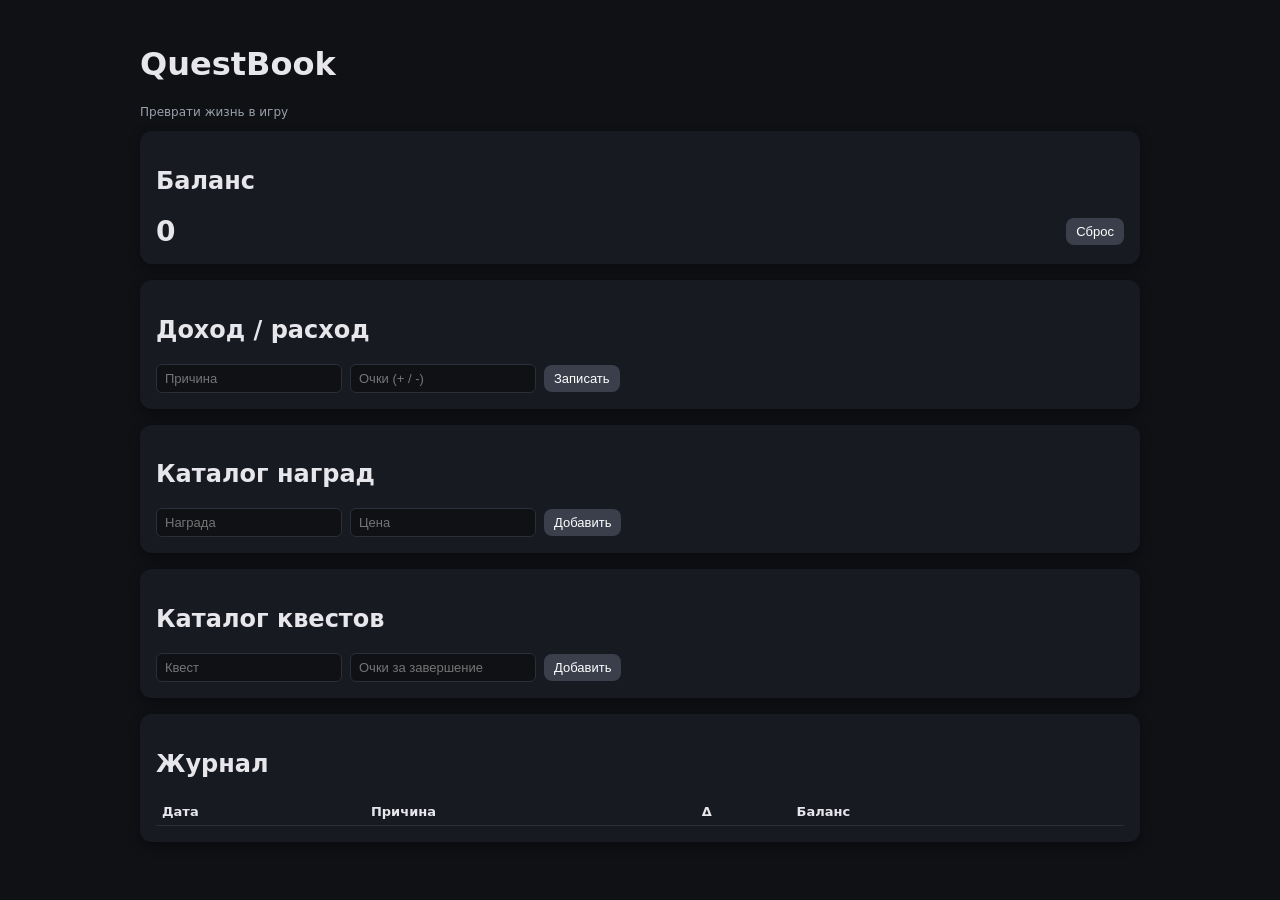
==== index.html @ 6b730c9b "new symb" ====
<!DOCTYPE html>
<html lang="ru">
<head>
  <meta charset="UTF-8" />
  <meta name="viewport" content="width=device-width, initial-scale=1.0" />
  <title>QuestBook — экономика очков</title>
  <style>
    body {
      font-family: system-ui, -apple-system, BlinkMacSystemFont, sans-serif;
      background: #0f1115;
      color: #e6e6eb;
      margin: 0;
      padding: 24px;
    }
    h1, h2 {
      font-weight: 600;
    }
    .container {
      max-width: 1000px;
      margin: 0 auto;
    }
    .card {
      background: #171a21;
      border-radius: 12px;
      padding: 16px;
      margin-bottom: 16px;
      box-shadow: 0 4px 12px rgba(0,0,0,0.4);
    }
    .row {
      display: flex;
      gap: 8px;
      flex-wrap: wrap;
      align-items: center;
    }
    button {
      background:  #3a3f4b;
      border: none;
      border-radius: 8px;
      padding: 6px 10px;
      color: white;
      cursor: pointer;
      font-size: 13px;
    }
    button.secondary { background: #3a3f4b; }
    button.danger { background: #b63c3c; }
    button.delete {
      background: transparent;
      color: #9aa0ac;
      border: none;
      cursor: pointer;
      font-size: 100%;
      padding-right: 0%;
    }
    button.delete:hover {
      color: #e6e6eb;
    }
    input {
      background: #0f1115;
      color: #e6e6eb;
      border: 1px solid #2a2f3a;
      border-radius: 6px;
      padding: 6px 8px;
      font-size: 13px;
    }
    table {
      width: 100%;
      border-collapse: collapse;
      margin-top: 8px;
    }
    th, td {
      text-align: left;
      padding: 6px;
      border-bottom: 1px solid #2a2f3a;
      font-size: 13px;
    }
    .balance { font-size: 28px; font-weight: 700; }
    .muted { color: #9aa0ac; font-size: 12px; }

    .card-list {
      display: flex;
      flex-direction: column;
      gap: 12px;
    }
    .quest-card, .reward-card {
      background: #171a21;
      border-radius: 12px;
      padding-top: 5px;
      display: flex;
      justify-content: space-between;
      align-items: center;
    }
    .card-main {
      flex: 1;
    }
    .card-title {
      font-weight: 500;
      font-size: 100%;
    }
    .card-sub {
      font-size: 70%;
      color: #9aa0ac;
    }
    .card-actions {
      margin-right: 10px;
      display: flex;
      gap: 6px;
    }
    .drag-handle {
      cursor: grab;
      font-weight: bold;
      font-size: 150%;
      padding-right: 2%;
      padding-left: 1%;
      user-select: none;
      touch-action: none;
    }
    .drag-handle:active {
      color: #fff;
    }
    .quest-card.dragging, .reward-card.dragging {
      opacity: 0.6;
      transform: scale(0.98);
    }

  </style>
  <link rel="manifest" href="manifest.json">
  <meta name="theme-color" content="#0f1115">
</head>
<body>
  <div class="container">
    <h1>QuestBook</h1>
    <p class="muted">Преврати жизнь в игру</p>

    <!-- Баланс -->
    <div class="card">
      <h2>Баланс</h2>
      <div class="row" style="justify-content:space-between; align-items:center">
        <div class="balance" id="balance">0</div>
        <button class="secondary" onclick="resetAll()">Сброс</button>
      </div>
    </div>

    <!-- Доход / расход -->
    <div class="card">
      <h2>Доход / расход</h2>
      <div class="row">
        <input id="reason" placeholder="Причина" />
        <input id="amount" type="number" placeholder="Очки (+ / -)" />
        <button class="secondary" onclick="logCustom()">Записать</button>
      </div>
      
    </div>

    <!-- Каталог наград -->
    <div class="card">
      <h2>Каталог наград</h2>
      <div class="row">
        <input id="rewardName" placeholder="Награда" />
        <input id="rewardCost" type="number" placeholder="Цена" />
        <button class="secondary" onclick="addReward()">Добавить</button>
      </div>
      <div id="rewards" class="card-list"></div>
    </div>

    <!-- Каталог квестов -->
    <div class="card">
      <h2>Каталог квестов</h2>
      <div class="row">
        <input id="questName" placeholder="Квест" />
        <input id="questReward" type="number" placeholder="Очки за завершение" />
        <button class="secondary" onclick="addQuest()">Добавить</button>
      </div>
      <div id="quests" class="card-list"></div>
    </div>

    <!-- Журнал -->
    <div class="card">
      <h2>Журнал</h2>
      <table>
        <thead>
          <tr><th>Дата</th><th>Причина</th><th>Δ</th><th>Баланс</th><th></th></tr>
        </thead>
        <tbody id="log"></tbody>
      </table>
    </div>
  </div>

  <script>
    let balance = parseInt(localStorage.getItem('balance')) || 0;
    let log = JSON.parse(localStorage.getItem('log')) || [];
    let presets = {};
    let rewards = JSON.parse(localStorage.getItem('rewards')) || [];
    let quests = JSON.parse(localStorage.getItem('quests')) || [];
    let drag = {
      type: null,
      from: null,
      el: null,
      startY: 0,
      active: false
    };

    function startDrag(e, type) {
      drag.type = type;
      drag.el = e.currentTarget.parentElement; // карточка
      drag.from = Number(drag.el.dataset.index);
      drag.startY = e.clientY;
      drag.active = false;

      document.addEventListener('pointermove', onDragMove);
      document.addEventListener('pointerup', endDrag);
    }

    function onDragMove(e) {
      const deltaY = Math.abs(e.clientY - drag.startY);

      // не считаем drag, пока не прошли порог
      if (!drag.active) {
        if (deltaY < 10) return;
        drag.active = true;
        drag.el.classList.add('dragging');

        if (navigator.vibrate) navigator.vibrate(20);

        return;
      }

      const el = document.elementFromPoint(e.clientX, e.clientY);
      const target = drag.type === 'quests'
        ? el?.closest('.quest-card')
        : el?.closest('.reward-card');

      if (!target || target === drag.el) return;

      const to = Number(target.dataset.index);
      if (to === drag.from) return;

      const list = drag.type === 'quests' ? quests : rewards;

      const item = list.splice(drag.from, 1)[0];
      list.splice(to, 0, item);

      if (navigator.vibrate) {
        navigator.vibrate(12);
      }

      drag.from = to;
      render();
    }

    function endDrag() {
      if (drag.el) drag.el.classList.remove('dragging');
      save();

      drag.type = null;
      drag.from = null;
      drag.el = null;
      drag.active = false;

      document.removeEventListener('pointermove', onDragMove);
      document.removeEventListener('pointerup', endDrag);
    }

    function render() {
      document.getElementById('balance').textContent = balance;
      renderLog(); renderRewards(); renderQuests();
    }

    function addEntry(reason, delta) {
      if (balance + delta < 0) return;
      balance += delta;
      log.push({ date: new Date().toLocaleString(), reason, delta: delta>0?'+'+delta:delta, balance });
      const key = reason + '|' + delta;
      presets[key] = (presets[key] || 0) + 1;
      save();
    }

    function logCustom() {
      const r = reason.value.trim();
      const a = parseInt(amount.value);
      if (!r || isNaN(a)) return;
      addEntry(r,a); reason.value=''; amount.value='';
    }

    function repeat(i){ const e=log[i]; addEntry(e.reason,parseInt(e.delta)); }

    function addReward(){
      if(!rewardName.value||!rewardCost.value) return;
      rewards.push({name:rewardName.value,cost:parseInt(rewardCost.value)});
      rewardName.value=''; rewardCost.value=''; save();
    }

    function buyReward(i){ const r=rewards[i]; addEntry('Награда: '+r.name, -r.cost); }

    function addQuest(){
      if(!questName.value||!questReward.value) return;
      quests.push({name:questName.value,reward:parseInt(questReward.value)});
      questName.value=''; questReward.value=''; save();
    }

    function completeQuest(i){ const q=quests[i]; addEntry('Квест завершён: '+q.name, q.reward); }

    function renderLog(){
      logEl.innerHTML='';
      log.slice().reverse().forEach((e,idx)=>{
        logEl.innerHTML+=`<tr><td>${e.date}</td><td>${e.reason}</td><td>${e.delta}</td><td>${e.balance}</td><td><button class="secondary" onclick="repeat(${log.length-1-idx})">↺</button></td></tr>`;
      });
    }

    function renderRewards() {
      rewardsEl.innerHTML = '';

      rewards.forEach((r, i) => {
        rewardsEl.innerHTML += `
          <div class="reward-card" data-index="${i}">
            <div class="drag-handle" onpointerdown="startDrag(event,'rewards')">⋮⋮</div>

            <div class="card-main">
              <div class="card-title">${r.name}</div>
              <div class="card-sub">цена: -${r.cost}</div>
            </div>

            <div class="card-actions">
              <button class="secondary" onclick="buyReward(${i})">✓</button>
              <button class="delete" onclick="deleteReward(${i})">✕</button>
            </div>
          </div>
        `;
      });
    }

    function renderQuests() {
      questsEl.innerHTML = '';

      quests.forEach((q, i) => {
        questsEl.innerHTML += `
          <div class="quest-card" data-index="${i}">
            <div class="drag-handle" onpointerdown="startDrag(event,'quests')">⋮⋮</div>

            <div class="card-main">
              <div class="card-title">${q.name}</div>
              <div class="card-sub">награда +${q.reward}</div>
            </div>

            <div class="card-actions">
              <button onclick="completeQuest(${i})">✓</button>
              <button class="delete" onclick="deleteQuest(${i})">✕</button>
            </div>
          </div>
        `;
      });
    }

    function deleteReward(i){
      rewards.splice(i,1);
      save();
    }
    function deleteQuest(i){
      quests.splice(i,1);
      save();
    }

    function save(){
      localStorage.setItem('balance',balance);
      localStorage.setItem('log',JSON.stringify(log));
            localStorage.setItem('rewards',JSON.stringify(rewards));
      localStorage.setItem('quests',JSON.stringify(quests));
      render();
    }
    
    function resetAll(){
      if(!confirm('Сбросить баланс и журнал?')) return;
      balance = 0;
      log = [];
      localStorage.removeItem('balance');
      localStorage.removeItem('log');
      render();
    }

    const logEl = document.getElementById('log');
    
    const rewardsEl = document.getElementById('rewards');
    const questsEl = document.getElementById('quests');
    render();
  </script>
  <script>
    if ('serviceWorker' in navigator) {
      navigator.serviceWorker.register('service-worker.js');
    }
  </script>
</body>
</html>
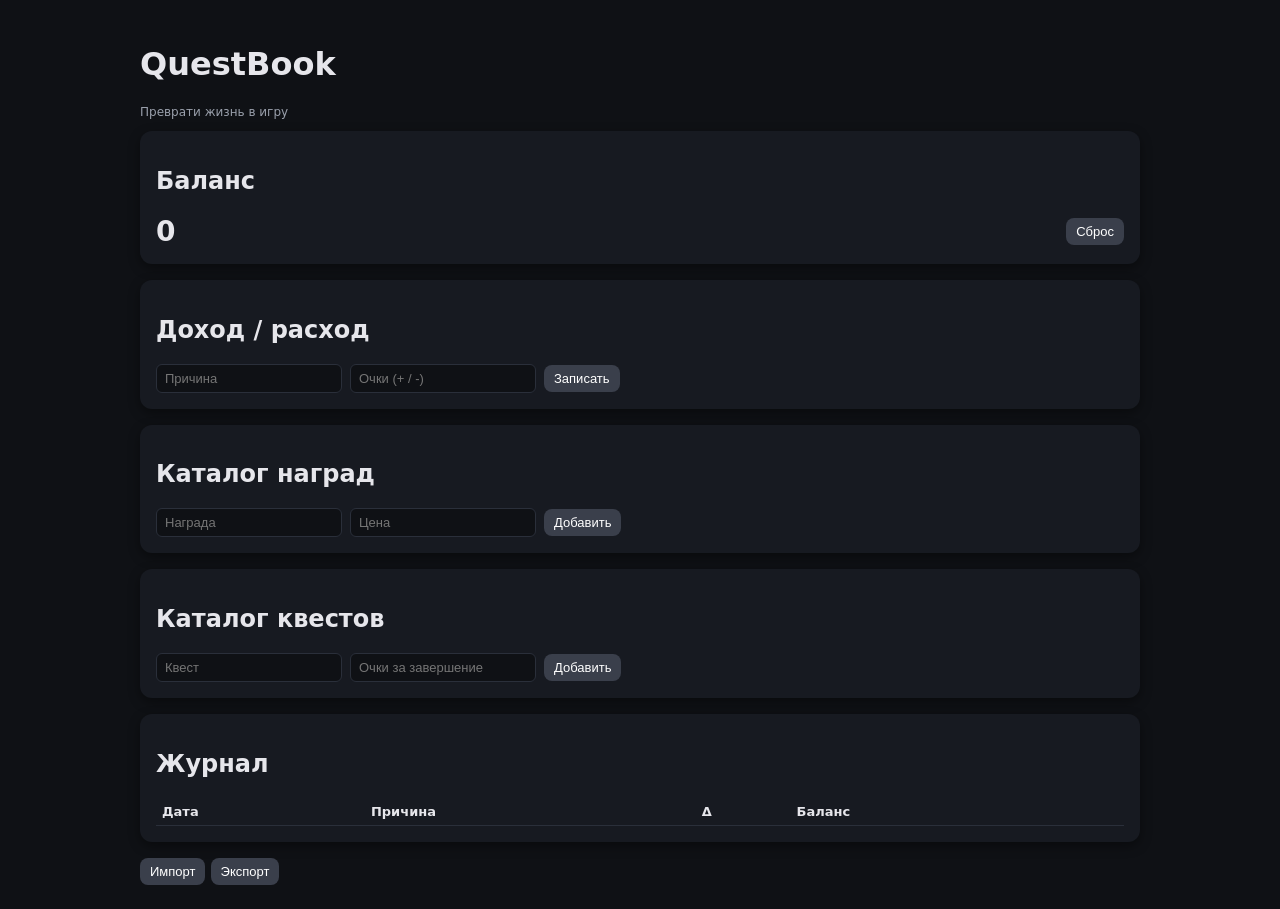
==== commit 1412342c: "importExport" ====
--- a/index.html
+++ b/index.html
@@ -3,127 +3,12 @@
 <head>
   <meta charset="UTF-8" />
   <meta name="viewport" content="width=device-width, initial-scale=1.0" />
+
   <title>QuestBook — экономика очков</title>
-  <style>
-    body {
-      font-family: system-ui, -apple-system, BlinkMacSystemFont, sans-serif;
-      background: #0f1115;
-      color: #e6e6eb;
-      margin: 0;
-      padding: 24px;
-    }
-    h1, h2 {
-      font-weight: 600;
-    }
-    .container {
-      max-width: 1000px;
-      margin: 0 auto;
-    }
-    .card {
-      background: #171a21;
-      border-radius: 12px;
-      padding: 16px;
-      margin-bottom: 16px;
-      box-shadow: 0 4px 12px rgba(0,0,0,0.4);
-    }
-    .row {
-      display: flex;
-      gap: 8px;
-      flex-wrap: wrap;
-      align-items: center;
-    }
-    button {
-      background:  #3a3f4b;
-      border: none;
-      border-radius: 8px;
-      padding: 6px 10px;
-      color: white;
-      cursor: pointer;
-      font-size: 13px;
-    }
-    button.secondary { background: #3a3f4b; }
-    button.danger { background: #b63c3c; }
-    button.delete {
-      background: transparent;
-      color: #9aa0ac;
-      border: none;
-      cursor: pointer;
-      font-size: 100%;
-      padding-right: 0%;
-    }
-    button.delete:hover {
-      color: #e6e6eb;
-    }
-    input {
-      background: #0f1115;
-      color: #e6e6eb;
-      border: 1px solid #2a2f3a;
-      border-radius: 6px;
-      padding: 6px 8px;
-      font-size: 13px;
-    }
-    table {
-      width: 100%;
-      border-collapse: collapse;
-      margin-top: 8px;
-    }
-    th, td {
-      text-align: left;
-      padding: 6px;
-      border-bottom: 1px solid #2a2f3a;
-      font-size: 13px;
-    }
-    .balance { font-size: 28px; font-weight: 700; }
-    .muted { color: #9aa0ac; font-size: 12px; }
 
-    .card-list {
-      display: flex;
-      flex-direction: column;
-      gap: 12px;
-    }
-    .quest-card, .reward-card {
-      background: #171a21;
-      border-radius: 12px;
-      padding-top: 5px;
-      display: flex;
-      justify-content: space-between;
-      align-items: center;
-    }
-    .card-main {
-      flex: 1;
-    }
-    .card-title {
-      font-weight: 500;
-      font-size: 100%;
-    }
-    .card-sub {
-      font-size: 70%;
-      color: #9aa0ac;
-    }
-    .card-actions {
-      margin-right: 10px;
-      display: flex;
-      gap: 6px;
-    }
-    .drag-handle {
-      cursor: grab;
-      font-weight: bold;
-      font-size: 150%;
-      padding-right: 2%;
-      padding-left: 1%;
-      user-select: none;
-      touch-action: none;
-    }
-    .drag-handle:active {
-      color: #fff;
-    }
-    .quest-card.dragging, .reward-card.dragging {
-      opacity: 0.6;
-      transform: scale(0.98);
-    }
+  <link rel="manifest" href="manifest.json">
+  <link rel="stylesheet" href="css/style.css">
 
-  </style>
-  <link rel="manifest" href="manifest.json">
   <meta name="theme-color" content="#0f1115">
 </head>
 <body>
@@ -136,7 +21,7 @@
       <h2>Баланс</h2>
       <div class="row" style="justify-content:space-between; align-items:center">
         <div class="balance" id="balance">0</div>
-        <button class="secondary" onclick="resetAll()">Сброс</button>
+        <button onclick="resetAll()">Сброс</button>
       </div>
     </div>
 
@@ -146,7 +31,7 @@
       <div class="row">
         <input id="reason" placeholder="Причина" />
         <input id="amount" type="number" placeholder="Очки (+ / -)" />
-        <button class="secondary" onclick="logCustom()">Записать</button>
+        <button onclick="logCustom()">Записать</button>
       </div>
       
     </div>
@@ -157,7 +42,7 @@
       <div class="row">
         <input id="rewardName" placeholder="Награда" />
         <input id="rewardCost" type="number" placeholder="Цена" />
-        <button class="secondary" onclick="addReward()">Добавить</button>
+        <button onclick="addReward()">Добавить</button>
       </div>
       <div id="rewards" class="card-list"></div>
     </div>
@@ -168,7 +53,7 @@
       <div class="row">
         <input id="questName" placeholder="Квест" />
         <input id="questReward" type="number" placeholder="Очки за завершение" />
-        <button class="secondary" onclick="addQuest()">Добавить</button>
+        <button onclick="addQuest()">Добавить</button>
       </div>
       <div id="quests" class="card-list"></div>
     </div>
@@ -183,209 +68,24 @@
         <tbody id="log"></tbody>
       </table>
     </div>
+      <div>
+        <input
+        type="file"
+        id="importFile"
+        accept="application/json"
+        style="display:none"
+      />
+      <button onclick="document.getElementById('importFile').click()">Импорт</button>
+      <button id="exportBtn">Экспорт</button>
+      </div>
   </div>
 
-  <script>
-    let balance = parseInt(localStorage.getItem('balance')) || 0;
-    let log = JSON.parse(localStorage.getItem('log')) || [];
-    let presets = {};
-    let rewards = JSON.parse(localStorage.getItem('rewards')) || [];
-    let quests = JSON.parse(localStorage.getItem('quests')) || [];
-    let drag = {
-      type: null,
-      from: null,
-      el: null,
-      startY: 0,
-      active: false
-    };
+  <script src="js/state.js"></script>
+  <script src="js/storage.js"></script>
+  <script src="js/importExport.js"></script>
+  <script src="js/render.js"></script>
+  <script src="js/drag.js"></script>
+  <script src="js/app.js"></script>
 
-    function startDrag(e, type) {
-      drag.type = type;
-      drag.el = e.currentTarget.parentElement; // карточка
-      drag.from = Number(drag.el.dataset.index);
-      drag.startY = e.clientY;
-      drag.active = false;
-
-      document.addEventListener('pointermove', onDragMove);
-      document.addEventListener('pointerup', endDrag);
-    }
-
-    function onDragMove(e) {
-      const deltaY = Math.abs(e.clientY - drag.startY);
-
-      // не считаем drag, пока не прошли порог
-      if (!drag.active) {
-        if (deltaY < 10) return;
-        drag.active = true;
-        drag.el.classList.add('dragging');
-
-        if (navigator.vibrate) navigator.vibrate(20);
-
-        return;
-      }
-
-      const el = document.elementFromPoint(e.clientX, e.clientY);
-      const target = drag.type === 'quests'
-        ? el?.closest('.quest-card')
-        : el?.closest('.reward-card');
-
-      if (!target || target === drag.el) return;
-
-      const to = Number(target.dataset.index);
-      if (to === drag.from) return;
-
-      const list = drag.type === 'quests' ? quests : rewards;
-
-      const item = list.splice(drag.from, 1)[0];
-      list.splice(to, 0, item);
-
-      if (navigator.vibrate) {
-        navigator.vibrate(12);
-      }
-
-      drag.from = to;
-      render();
-    }
-
-    function endDrag() {
-      if (drag.el) drag.el.classList.remove('dragging');
-      save();
-
-      drag.type = null;
-      drag.from = null;
-      drag.el = null;
-      drag.active = false;
-
-      document.removeEventListener('pointermove', onDragMove);
-      document.removeEventListener('pointerup', endDrag);
-    }
-
-    function render() {
-      document.getElementById('balance').textContent = balance;
-      renderLog(); renderRewards(); renderQuests();
-    }
-
-    function addEntry(reason, delta) {
-      if (balance + delta < 0) return;
-      balance += delta;
-      log.push({ date: new Date().toLocaleString(), reason, delta: delta>0?'+'+delta:delta, balance });
-      const key = reason + '|' + delta;
-      presets[key] = (presets[key] || 0) + 1;
-      save();
-    }
-
-    function logCustom() {
-      const r = reason.value.trim();
-      const a = parseInt(amount.value);
-      if (!r || isNaN(a)) return;
-      addEntry(r,a); reason.value=''; amount.value='';
-    }
-
-    function repeat(i){ const e=log[i]; addEntry(e.reason,parseInt(e.delta)); }
-
-    function addReward(){
-      if(!rewardName.value||!rewardCost.value) return;
-      rewards.push({name:rewardName.value,cost:parseInt(rewardCost.value)});
-      rewardName.value=''; rewardCost.value=''; save();
-    }
-
-    function buyReward(i){ const r=rewards[i]; addEntry('Награда: '+r.name, -r.cost); }
-
-    function addQuest(){
-      if(!questName.value||!questReward.value) return;
-      quests.push({name:questName.value,reward:parseInt(questReward.value)});
-      questName.value=''; questReward.value=''; save();
-    }
-
-    function completeQuest(i){ const q=quests[i]; addEntry('Квест завершён: '+q.name, q.reward); }
-
-    function renderLog(){
-      logEl.innerHTML='';
-      log.slice().reverse().forEach((e,idx)=>{
-        logEl.innerHTML+=`<tr><td>${e.date}</td><td>${e.reason}</td><td>${e.delta}</td><td>${e.balance}</td><td><button class="secondary" onclick="repeat(${log.length-1-idx})">↺</button></td></tr>`;
-      });
-    }
-
-    function renderRewards() {
-      rewardsEl.innerHTML = '';
-
-      rewards.forEach((r, i) => {
-        rewardsEl.innerHTML += `
-          <div class="reward-card" data-index="${i}">
-            <div class="drag-handle" onpointerdown="startDrag(event,'rewards')">⋮⋮</div>
-
-            <div class="card-main">
-              <div class="card-title">${r.name}</div>
-              <div class="card-sub">цена: -${r.cost}</div>
-            </div>
-
-            <div class="card-actions">
-              <button class="secondary" onclick="buyReward(${i})">✓</button>
-              <button class="delete" onclick="deleteReward(${i})">✕</button>
-            </div>
-          </div>
-        `;
-      });
-    }
-
-    function renderQuests() {
-      questsEl.innerHTML = '';
-
-      quests.forEach((q, i) => {
-        questsEl.innerHTML += `
-          <div class="quest-card" data-index="${i}">
-            <div class="drag-handle" onpointerdown="startDrag(event,'quests')">⋮⋮</div>
-
-            <div class="card-main">
-              <div class="card-title">${q.name}</div>
-              <div class="card-sub">награда +${q.reward}</div>
-            </div>
-
-            <div class="card-actions">
-              <button onclick="completeQuest(${i})">✓</button>
-              <button class="delete" onclick="deleteQuest(${i})">✕</button>
-            </div>
-          </div>
-        `;
-      });
-    }
-
-    function deleteReward(i){
-      rewards.splice(i,1);
-      save();
-    }
-    function deleteQuest(i){
-      quests.splice(i,1);
-      save();
-    }
-
-    function save(){
-      localStorage.setItem('balance',balance);
-      localStorage.setItem('log',JSON.stringify(log));
-            localStorage.setItem('rewards',JSON.stringify(rewards));
-      localStorage.setItem('quests',JSON.stringify(quests));
-      render();
-    }
-    
-    function resetAll(){
-      if(!confirm('Сбросить баланс и журнал?')) return;
-      balance = 0;
-      log = [];
-      localStorage.removeItem('balance');
-      localStorage.removeItem('log');
-      render();
-    }
-
-    const logEl = document.getElementById('log');
-    
-    const rewardsEl = document.getElementById('rewards');
-    const questsEl = document.getElementById('quests');
-    render();
-  </script>
-  <script>
-    if ('serviceWorker' in navigator) {
-      navigator.serviceWorker.register('service-worker.js');
-    }
-  </script>
 </body>
 </html>
--- a/css/style.css
+++ b/css/style.css
@@ -0,0 +1,129 @@
+body {
+      font-family: system-ui, -apple-system, BlinkMacSystemFont, sans-serif;
+      background: #0f1115;
+      color: #e6e6eb;
+      margin: 0;
+      padding: 24px;
+    }
+    h1, h2 {
+      font-weight: 600;
+    }
+    .container {
+      max-width: 1000px;
+      margin: 0 auto;
+    }
+    .card {
+      background: #171a21;
+      border-radius: 12px;
+      padding: 16px;
+      margin-bottom: 16px;
+      box-shadow: 0 4px 12px rgba(0,0,0,0.4);
+    }
+    .row {
+      display: flex;
+      gap: 8px;
+      flex-wrap: wrap;
+      align-items: center;
+    }
+    button {
+      background:  #3a3f4b;
+      border: none;
+      border-radius: 8px;
+      padding: 6px 10px;
+      color: white;
+      cursor: pointer;
+      font-size: 13px;
+    }
+    button.secondary {
+      background: #3a3f4b;
+      padding: 0% 50% 0% 50%;
+    }
+    @media (hover: hover) and (pointer: fine) {
+      button:hover {
+        background: rgb(104, 197, 197);
+        color: #0f1115;
+      }
+    }
+    button:active {
+      background: rgb(104, 197, 197);
+      color: #0f1115;
+    }
+    button.danger { background: #b63c3c; }
+    button.delete {
+      background: transparent;
+      color: #9aa0ac;
+      border: none;
+      cursor: pointer;
+      font-size: 100%;
+      padding-right: 0%;
+    }
+    button.delete:hover {
+      color: #e6e6eb;
+    }
+    input {
+      background: #0f1115;
+      color: #e6e6eb;
+      border: 1px solid #2a2f3a;
+      border-radius: 6px;
+      padding: 6px 8px;
+      font-size: 13px;
+    }
+    table {
+      width: 100%;
+      border-collapse: collapse;
+      margin-top: 8px;
+    }
+    th, td {
+      text-align: left;
+      padding: 6px;
+      border-bottom: 1px solid #2a2f3a;
+      font-size: 13px;
+    }
+    .balance { font-size: 28px; font-weight: 700; }
+    .muted { color: #9aa0ac; font-size: 12px; }
+
+    .card-list {
+      display: flex;
+      flex-direction: column;
+      gap: 12px;
+    }
+    .quest-card, .reward-card {
+      background: #171a21;
+      border-radius: 12px;
+      padding-top: 5px;
+      display: flex;
+      justify-content: space-between;
+      align-items: center;
+    }
+    .card-main {
+      flex: 1;
+    }
+    .card-title {
+      font-weight: 500;
+      font-size: 100%;
+    }
+    .card-sub {
+      font-size: 70%;
+      color: #9aa0ac;
+    }
+    .card-actions {
+      margin-right: 10%;
+      display: flex;
+      gap: 6px;
+    }
+    .drag-handle {
+      cursor: grab;
+      font-weight: bold;
+      font-size: 150%;
+      padding-right: 2%;
+      padding-left: 1%;
+      user-select: none;
+      touch-action: none;
+    }
+    .drag-handle:active {
+      color: #fff;
+    }
+    /* .quest-card.dragging, .reward-card.dragging {
+      opacity: 0.6;
+      transform: scale(0.98);
+    } */
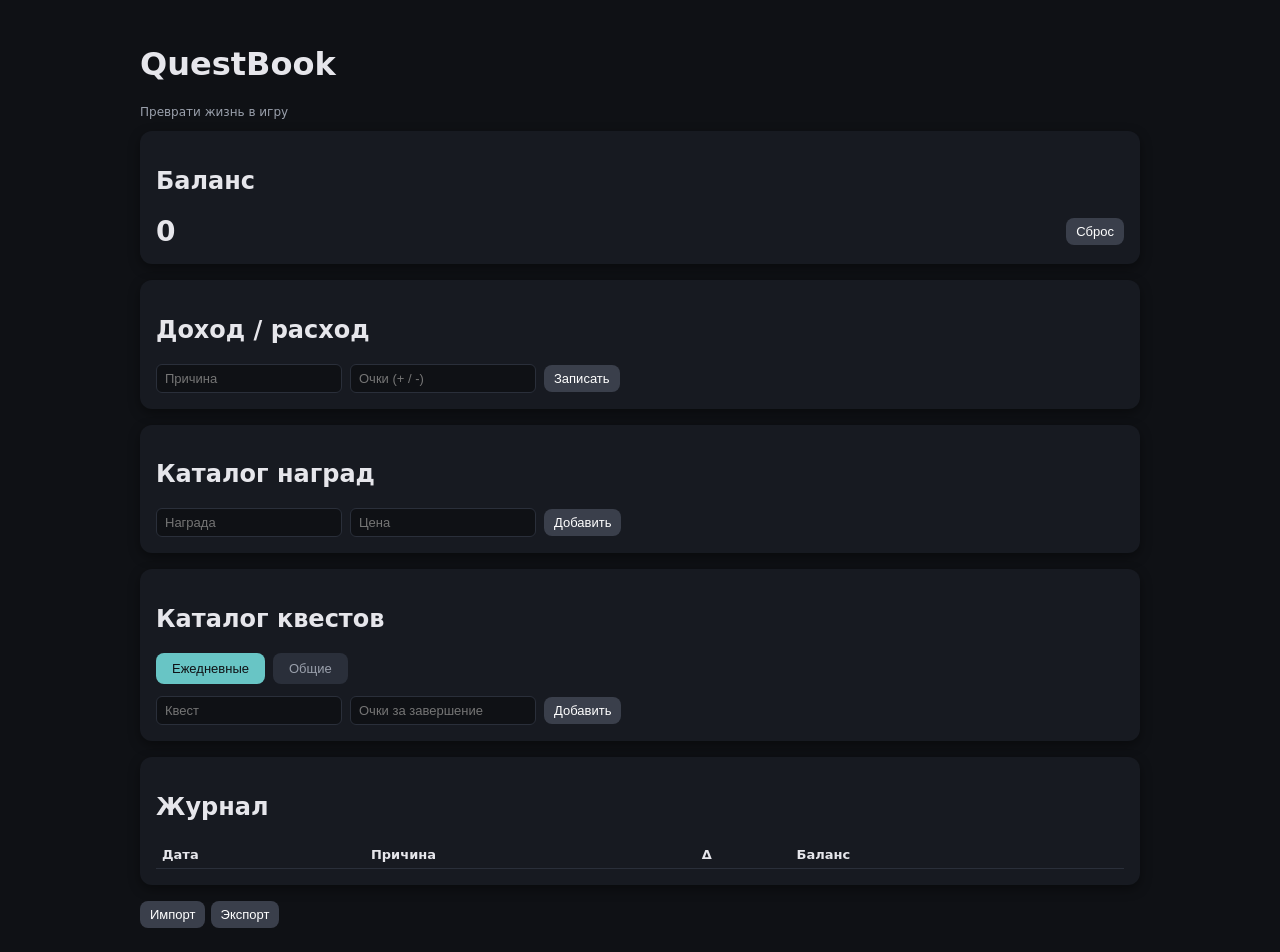
==== commit cb0bb517: "каталог квестов делится на ежедневные и общие + миграция старых квестов в общие" ====
--- a/index.html
+++ b/index.html
@@ -50,12 +50,16 @@
     <!-- Каталог квестов -->
     <div class="card">
       <h2>Каталог квестов</h2>
+      <div class="quest-tabs">
+        <button id="dailyTabBtn" class="tab-btn active" onclick="switchQuestTab('daily')">Ежедневные</button>
+        <button id="generalTabBtn" class="tab-btn" onclick="switchQuestTab('general')">Общие</button>
+      </div>
       <div class="row">
         <input id="questName" placeholder="Квест" />
         <input id="questReward" type="number" placeholder="Очки за завершение" />
         <button onclick="addQuest()">Добавить</button>
       </div>
-      <div id="quests" class="card-list"></div>
+      <div id="quests" class="card-list quest-container" data-tab="daily"></div>
     </div>
 
     <!-- Журнал -->
--- a/css/style.css
+++ b/css/style.css
@@ -126,4 +126,34 @@
     /* .quest-card.dragging, .reward-card.dragging {
       opacity: 0.6;
       transform: scale(0.98);
-    } */+    } */
+    .quest-tabs {
+      display: flex;
+      gap: 8px;
+      margin-bottom: 12px;
+    }
+    .tab-btn {
+      background: #2a2f3a;
+      border: none;
+      border-radius: 8px;
+      padding: 8px 16px;
+      color: #9aa0ac;
+      cursor: pointer;
+      font-size: 13px;
+      transition: all 0.2s;
+    }
+    .tab-btn.active {
+      background: rgb(104, 197, 197);
+      color: #0f1115;
+    }
+    @media (hover: hover) and (pointer: fine) {
+      .tab-btn:hover {
+        background: #3a3f4b;
+      }
+      .tab-btn.active:hover {
+        background: rgb(104, 197, 197);
+      }
+    }
+    .quest-container {
+      touch-action: pan-y;
+    }
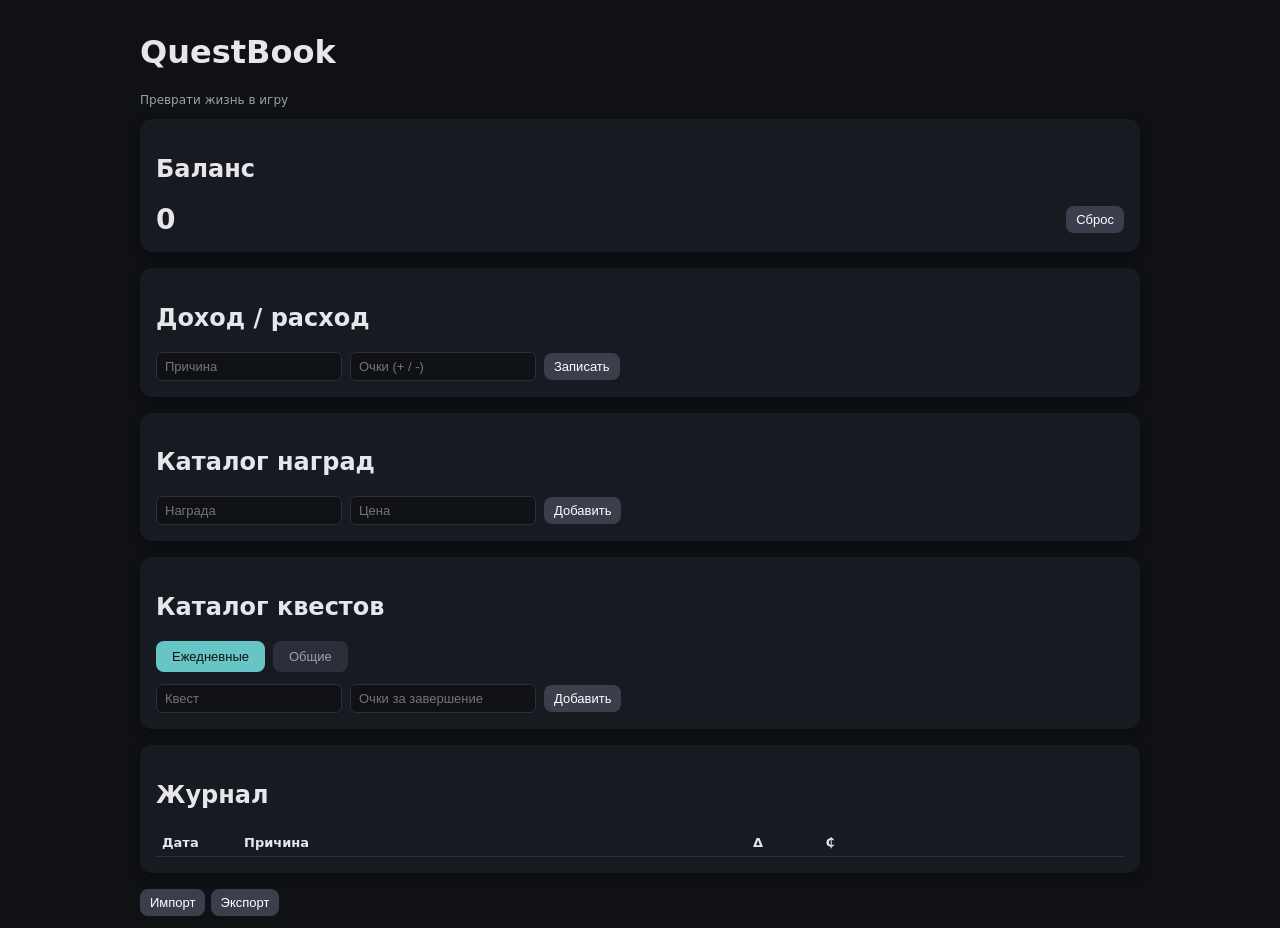
==== commit cba2145c: "styled log" ====
--- a/index.html
+++ b/index.html
@@ -29,18 +29,17 @@
     <div class="card">
       <h2>Доход / расход</h2>
       <div class="row">
-        <input id="reason" placeholder="Причина" />
+        <input id="reason" placeholder="Причина" type="text" />
         <input id="amount" type="number" placeholder="Очки (+ / -)" />
         <button onclick="logCustom()">Записать</button>
       </div>
-      
     </div>
 
     <!-- Каталог наград -->
     <div class="card">
       <h2>Каталог наград</h2>
       <div class="row">
-        <input id="rewardName" placeholder="Награда" />
+        <input id="rewardName" placeholder="Награда" type="text" />
         <input id="rewardCost" type="number" placeholder="Цена" />
         <button onclick="addReward()">Добавить</button>
       </div>
@@ -55,7 +54,7 @@
         <button id="generalTabBtn" class="tab-btn" onclick="switchQuestTab('general')">Общие</button>
       </div>
       <div class="row">
-        <input id="questName" placeholder="Квест" />
+        <input id="questName" placeholder="Квест" type="text" />
         <input id="questReward" type="number" placeholder="Очки за завершение" />
         <button onclick="addQuest()">Добавить</button>
       </div>
@@ -67,24 +66,25 @@
       <h2>Журнал</h2>
       <table>
         <thead>
-          <tr><th>Дата</th><th>Причина</th><th>Δ</th><th>Баланс</th><th></th></tr>
+          <tr><th>Дата</th><th>Причина</th><th>Δ</th><th>₵</th><th></th></tr>
         </thead>
         <tbody id="log"></tbody>
       </table>
     </div>
       <div>
         <input
-        type="file"
-        id="importFile"
-        accept="application/json"
-        style="display:none"
-      />
-      <button onclick="document.getElementById('importFile').click()">Импорт</button>
-      <button id="exportBtn">Экспорт</button>
+          type="file"
+          id="importFile"
+          accept="application/json"
+          style="display:none"
+        />
+        <button onclick="document.getElementById('importFile').click()">Импорт</button>
+        <button id="exportBtn">Экспорт</button>
       </div>
   </div>
 
   <script src="js/state.js"></script>
+  <script src="js/validation.js"></script>
   <script src="js/storage.js"></script>
   <script src="js/importExport.js"></script>
   <script src="js/render.js"></script>
--- a/css/style.css
+++ b/css/style.css
@@ -3,7 +3,7 @@
       background: #0f1115;
       color: #e6e6eb;
       margin: 0;
-      padding: 24px;
+      padding: 12px;
     }
     h1, h2 {
       font-weight: 600;
@@ -78,6 +78,17 @@
       padding: 6px;
       border-bottom: 1px solid #2a2f3a;
       font-size: 13px;
+    }
+    th:first-child, td:first-child {
+      width: 70px;
+      vertical-align: top;
+    }
+    th:nth-child(2), td:nth-child(2) {
+      width: 50%;
+    }
+    th:nth-child(3), td:nth-child(3), th:nth-child(4), td:nth-child(4), td:last-child {
+      width: 60px;
+      text-align: center;
     }
     .balance { font-size: 28px; font-weight: 700; }
     .muted { color: #9aa0ac; font-size: 12px; }
